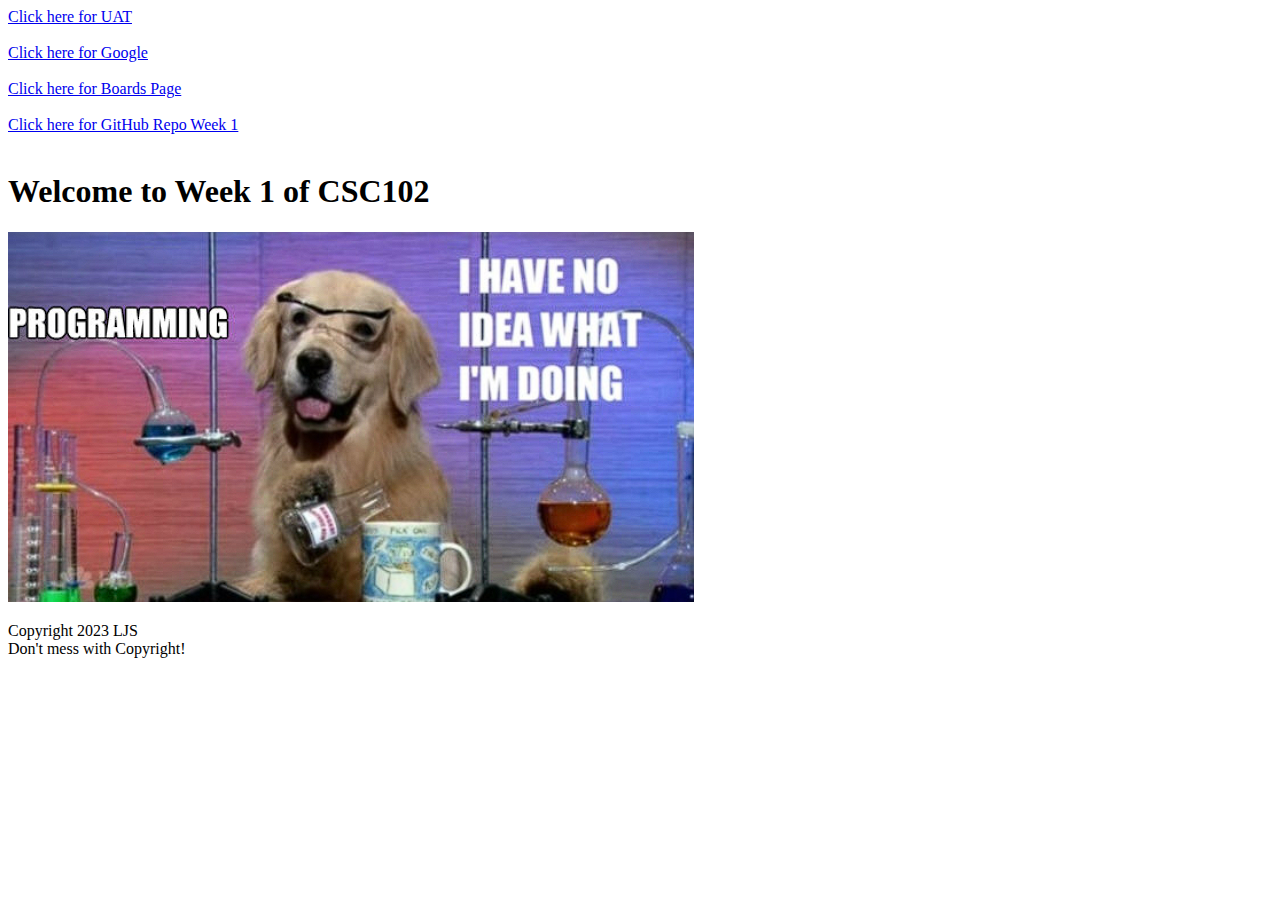
==== index.html @ 64af2aa0 "Assignment 1.1 The Foundation" ====
<!--Lela J. Sanchez Week 1 CSC102-->
<!DOCTYPE html>
<html lang="en">
<head>
    <meta charset="UTF-8">
    <meta name="viewport" content="width=device-width, initial-scale=1.0">
    <title>Index</title> <!--Title in browser | will be home page-->
</head>
<body>
    <nav> <!--This allows you to set up webpage navigation like Login, About me, etc...-->
        <a href = "http://uat.edu">Click here for UAT</a> <!--link to UAT-->
        <br> <br> <!--Line break for more space-->
        <a href = "http://google.com">Click here for Google</a> <!--Link to google from lesson-->
        <br> <br><!--Line break for more space-->
        <a href = "file:///D:/CSC102/boards.html">Click here for Boards Page</a> <!--Link to boards HTML page-->
        <br> <br><!--Line break for more space-->
        <a href = "https://github.com/GenericWater/CSC102-Week-1-Exs-Fall-Online-3">Click here for GitHub Repo Week 1</a> <!--Link to week 1 github repo-->
    </nav>

    <br> <!--Line break for more space-->

    <h1> <!--Header one-->
        Welcome to Week 1 of CSC102
    </h1>

    <p> <!--paragraph holding image renamed using img id = memeImage!-->
        <img id="memeImage" src = "Images/dog-meme.png"/>
    </p>


    <footer>
        <p> 
            Copyright 2023 LJS 
            <br>
            Don't mess with Copyright!
        </p>
    </footer>

</body>
</html>
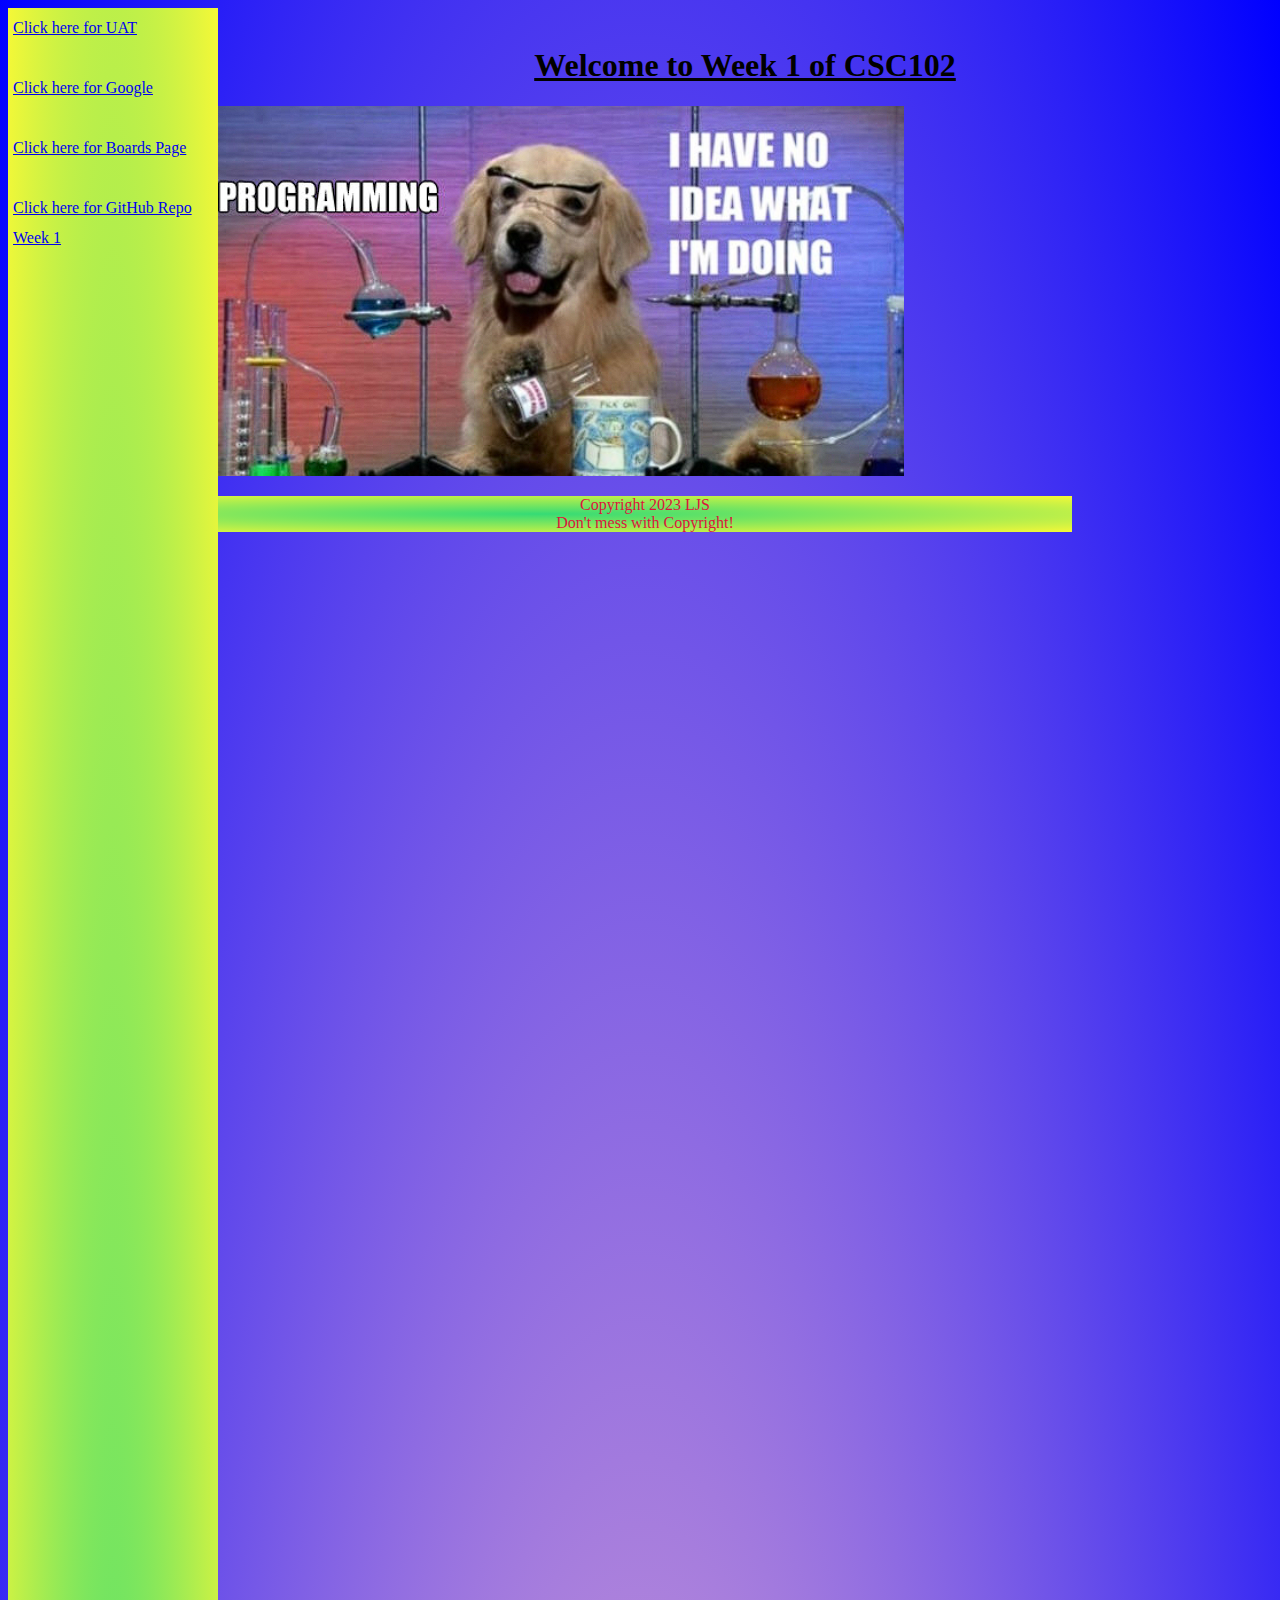
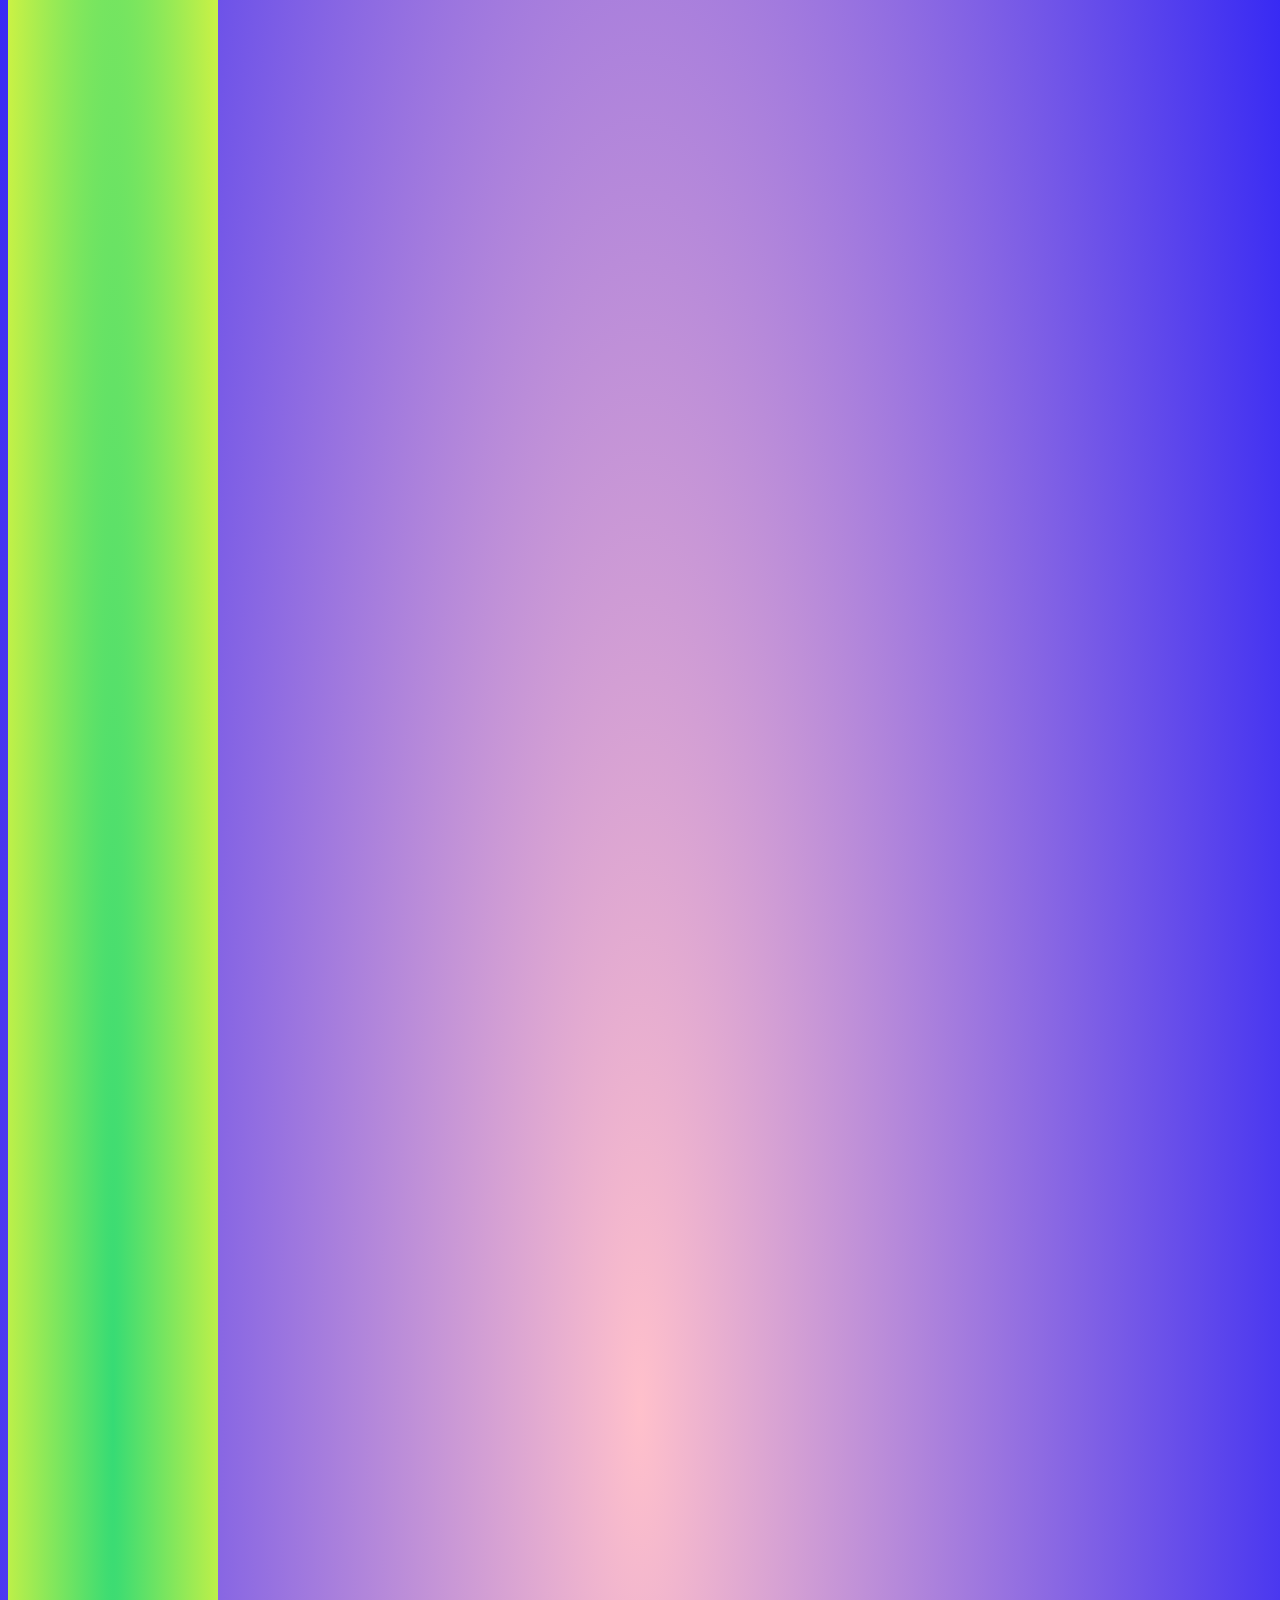
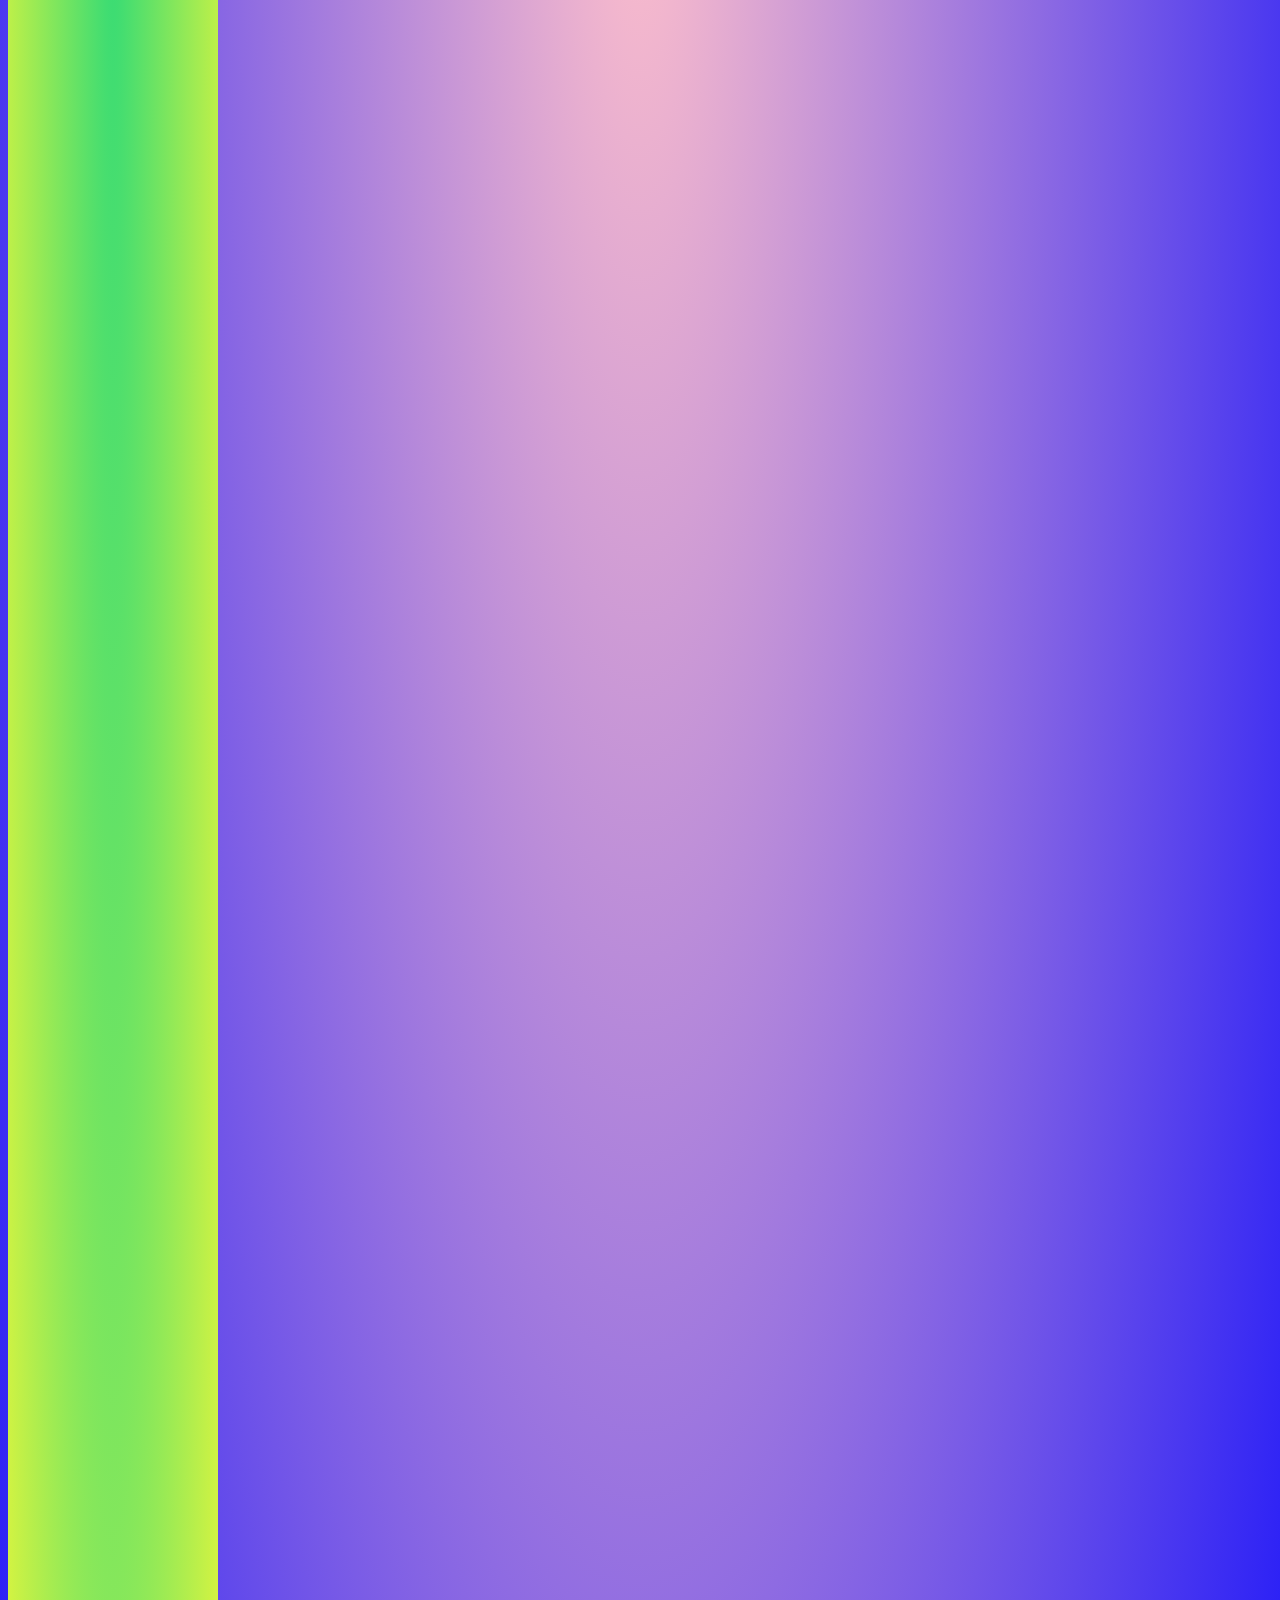
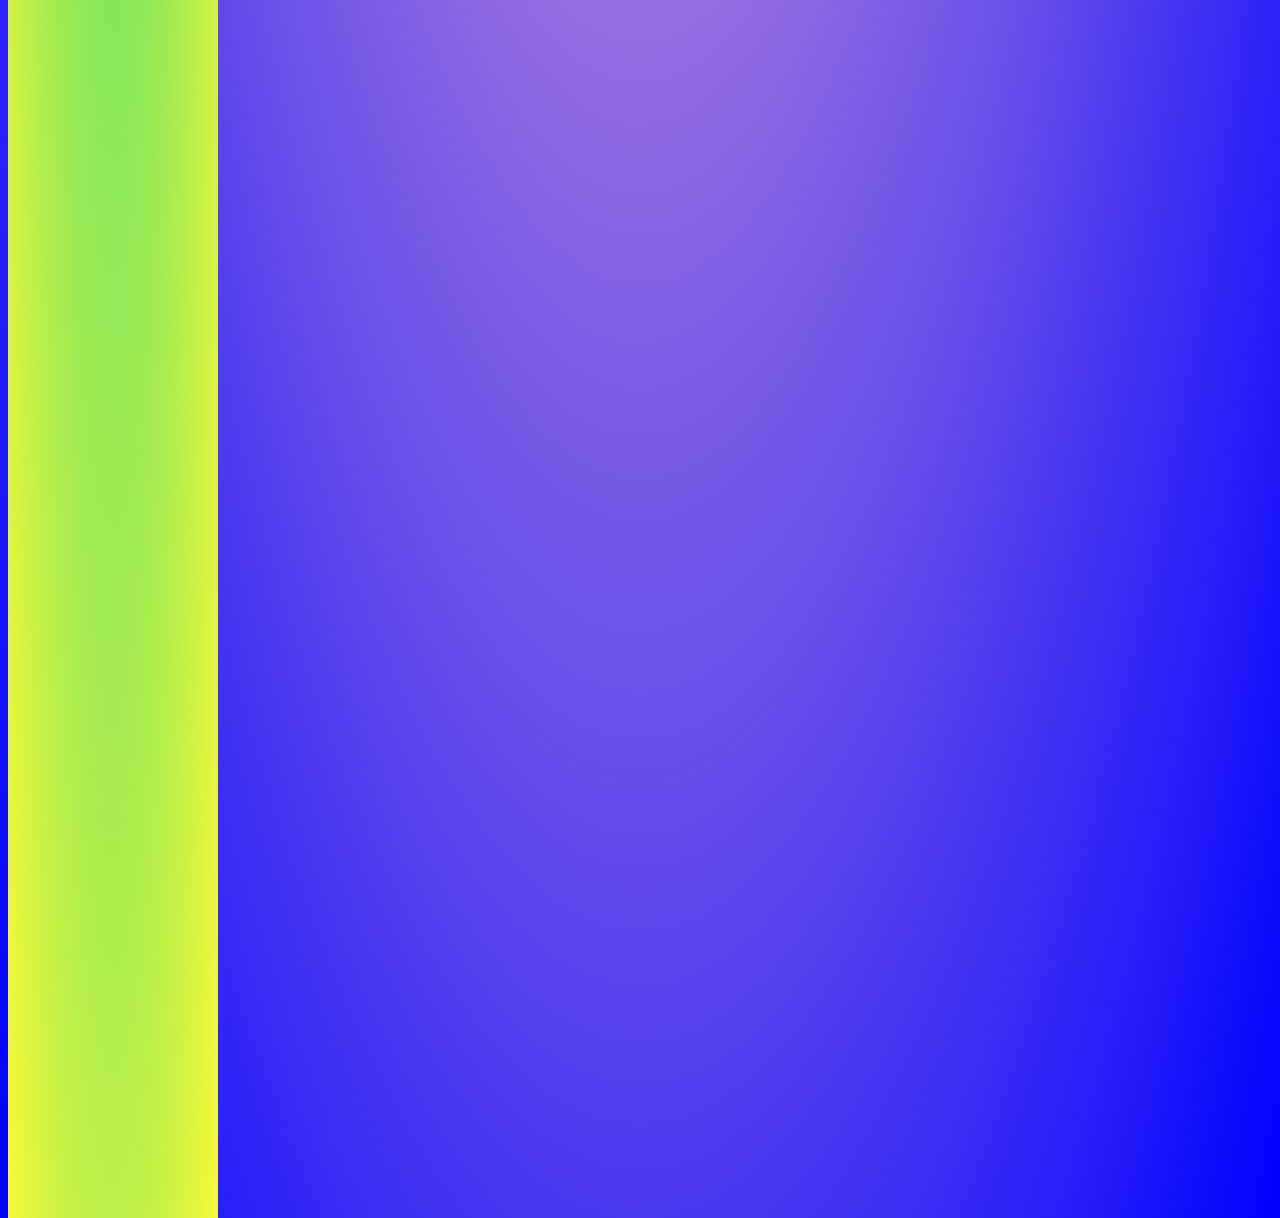
==== commit 336611ad: "Assignment 1.3: Using CSS to make it personal" ====
--- a/index.html
+++ b/index.html
@@ -5,6 +5,8 @@
     <meta charset="UTF-8">
     <meta name="viewport" content="width=device-width, initial-scale=1.0">
     <title>Index</title> <!--Title in browser | will be home page-->
+
+    <link rel = "stylesheet" href = "main-css.css"> <!--Links HTML Document to CSS style sheet!-->
 </head>
 <body>
     <nav> <!--This allows you to set up webpage navigation like Login, About me, etc...-->
@@ -12,7 +14,7 @@
         <br> <br> <!--Line break for more space-->
         <a href = "http://google.com">Click here for Google</a> <!--Link to google from lesson-->
         <br> <br><!--Line break for more space-->
-        <a href = "file:///D:/CSC102/boards.html">Click here for Boards Page</a> <!--Link to boards HTML page-->
+        <a href = "boards.html">Click here for Boards Page</a> <!--Link to boards HTML page-->
         <br> <br><!--Line break for more space-->
         <a href = "https://github.com/GenericWater/CSC102-Week-1-Exs-Fall-Online-3">Click here for GitHub Repo Week 1</a> <!--Link to week 1 github repo-->
     </nav>
@@ -27,8 +29,7 @@
         <img id="memeImage" src = "Images/dog-meme.png"/>
     </p>
 
-
-    <footer>
+    <footer> <!--Footer for end of page-->
         <p> 
             Copyright 2023 LJS 
             <br>
--- a/main-css.css
+++ b/main-css.css
@@ -0,0 +1,53 @@
+/* Lela J. Sanchez Week 1 CSC102 */
+
+body /* Manipulate body display*/
+{
+    background-image: radial-gradient(pink, blue); /* Sets background of page color*/
+    background-repeat: no-repeat;/* sets it to not repreat the pattern*/
+
+    color:black; /* Sets the text color to black */
+}
+
+nav /* Manipulate nav display*/
+{
+    height: 6000px;
+    width: 200px;
+    float: left;
+    padding: 5px;
+    line-height: 30px;
+
+    /* Additional display settings besides lesson requirements: */
+    background-image: radial-gradient(rgb(53,219,117), rgb(245,248,55));
+}
+
+footer /* Manipulate footer display*/
+{
+    text-align: center;
+    margin-right: 200px;
+
+    /* Additional display settings besides lesson requirements: */
+    background-image: radial-gradient(rgb(53,219,117), rgb(245,248,55));
+    color:crimson;
+}
+
+#memeImage /* Manipulate memeImage display*/
+{
+    margin-right: 200px;
+}
+
+h1 /* Manipulate h1(header1) display*/
+{
+    text-align: center;
+    /* Additional display settings besides lesson requirements: */
+    font-family:fantasy;
+    text-decoration:underline;
+}
+
+ol /* Manipulate Ordered list on boards.html display*/
+{
+    
+    margin-right: 200px;
+    font-family:sans-serif;
+    font-size:large;
+    color:black;
+}